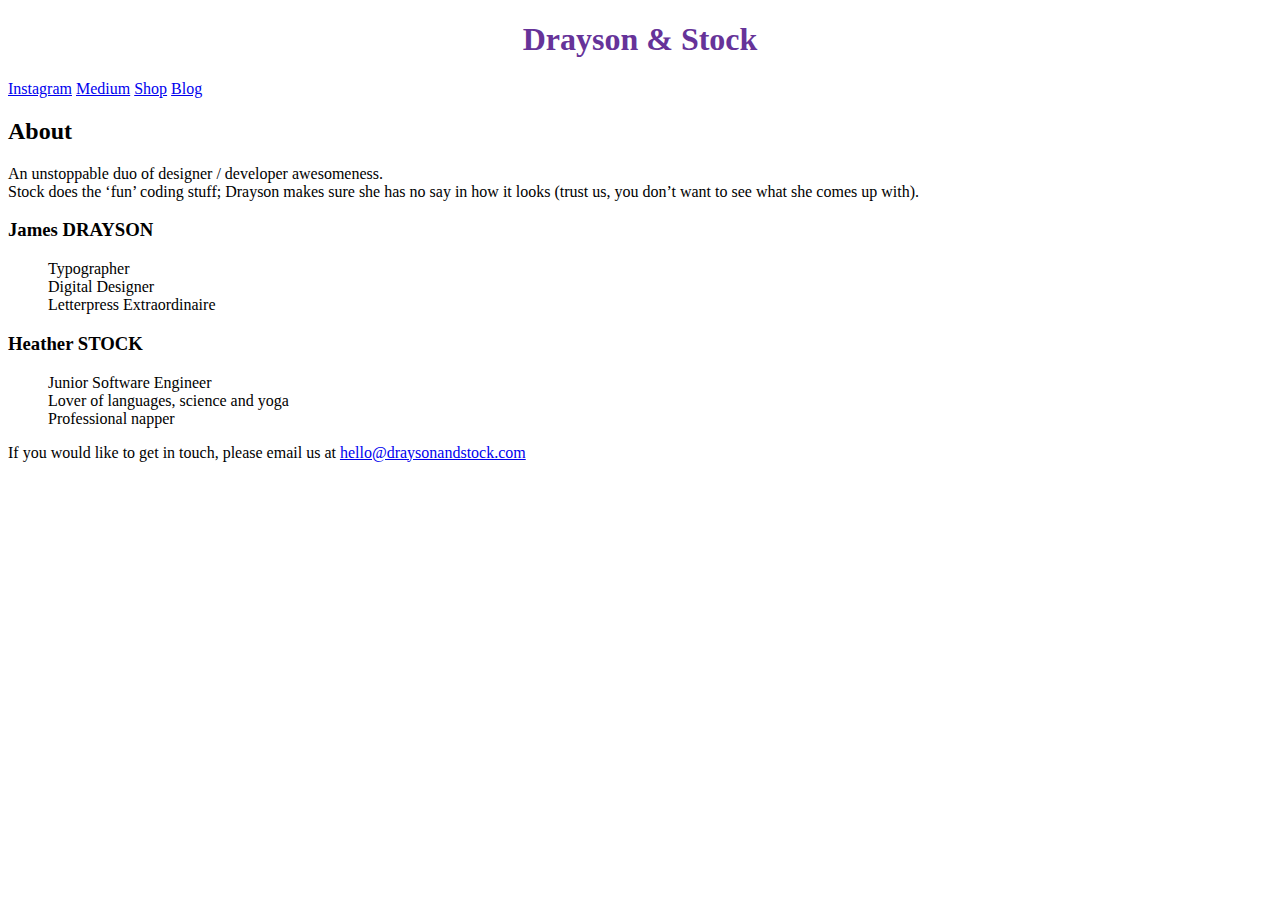
==== index.html @ 09ec5979 ":construction: add links to blog and shop. copy header and footer to blog/shop.html" ====
<!DOCTYPE html>
<html>
  <head>
    <title>Drayson and Stock</title>
    <link href="styles.css" type="text/css" rel="stylesheet"/>
  </head>

  <body>
    <header>

        <h1>Drayson &amp; Stock</h1>

        <a href="https://www.instagram.com/draysonandstock/">Instagram</a>
        <a href="https://medium.com/@heatherstock">Medium</a>
        <a href="shop.html">Shop</a>
        <a href="blog.html">Blog</a>
    </header>

    <h2>About</h2>

    <p>An unstoppable duo of designer / developer awesomeness.</br>
    Stock does the &lsquo;fun&rsquo; coding stuff; Drayson makes sure she has no say in how it looks (trust us, you don&#8217;t want to see what she comes up with). 
    </p>

      <h3>James DRAYSON</h3> 
    <ul class="about-list">
      <li>Typographer</li>
      <li>Digital Designer</li> 
      <li>Letterpress Extraordinaire</li>
    </ul>

    <h3>Heather STOCK</h3> 
    <ul class="about-list">
      <li>Junior Software Engineer</li> 
      <li>Lover of languages, science and yoga</li> 
      <li>Professional napper</li> 
    </ul>

  <footer>
    <p>If you would like to get in touch, please email us at <a href="mailto:hello@draysonandstock.com">hello@draysonandstock.com</a></p>
  </footer>
  </body>
</html>
---- styles.css ----
h1 {
    text-align: center;
    color: rebeccapurple;
}

.about-list {
    list-style-type: none;
}
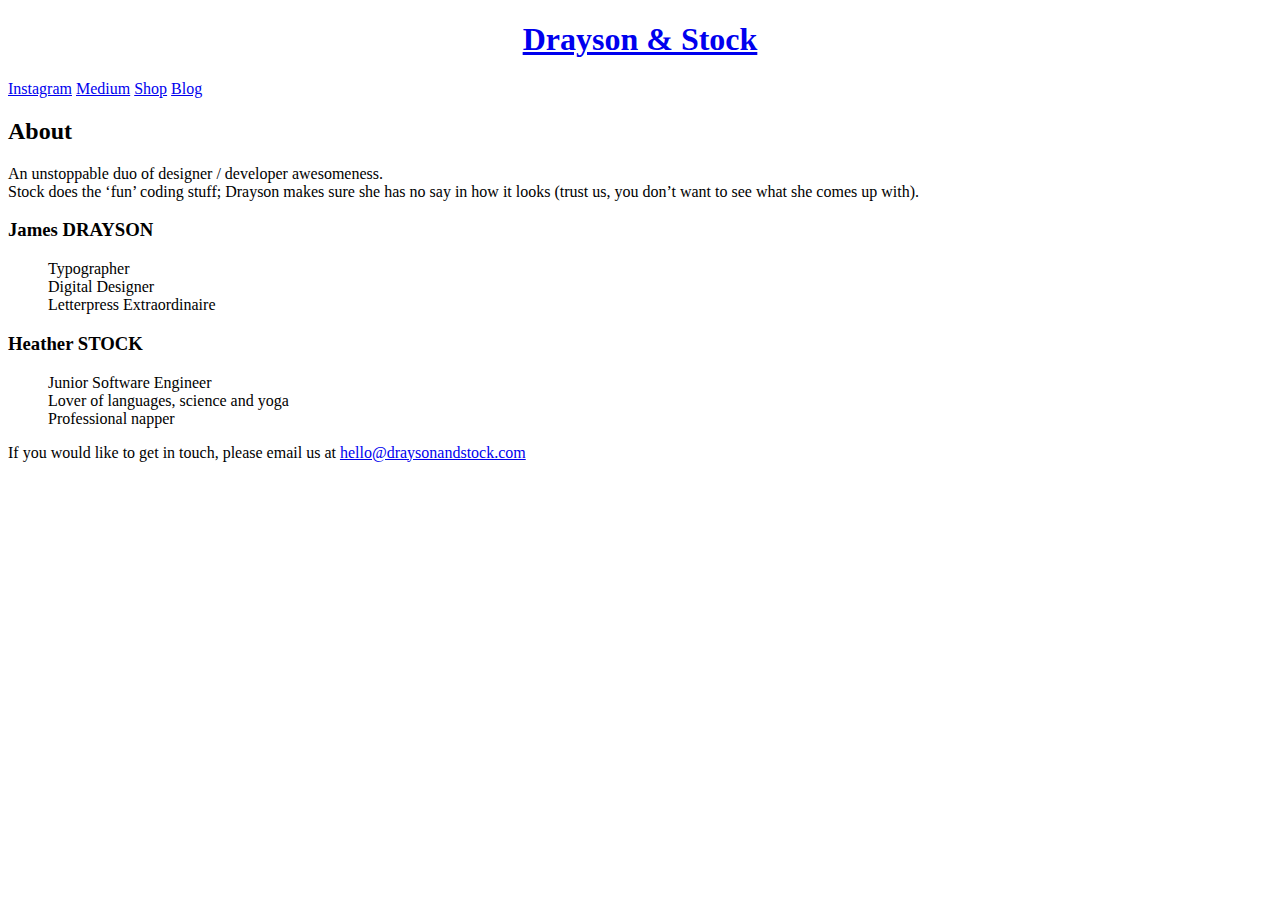
==== commit 3b4c6b85: ":construction: Make <h1> a link to index.html in all html files" ====
--- a/index.html
+++ b/index.html
@@ -8,10 +8,10 @@
   <body>
     <header>
 
-        <h1>Drayson &amp; Stock</h1>
+        <h1><a href="index.html">Drayson &amp; Stock</a></h1>
 
-        <a href="https://www.instagram.com/draysonandstock/">Instagram</a>
-        <a href="https://medium.com/@heatherstock">Medium</a>
+        <a target="_blank" href="https://www.instagram.com/draysonandstock/">Instagram</a>
+        <a target="_blank" href="https://medium.com/@heatherstock">Medium</a>
         <a href="shop.html">Shop</a>
         <a href="blog.html">Blog</a>
     </header>
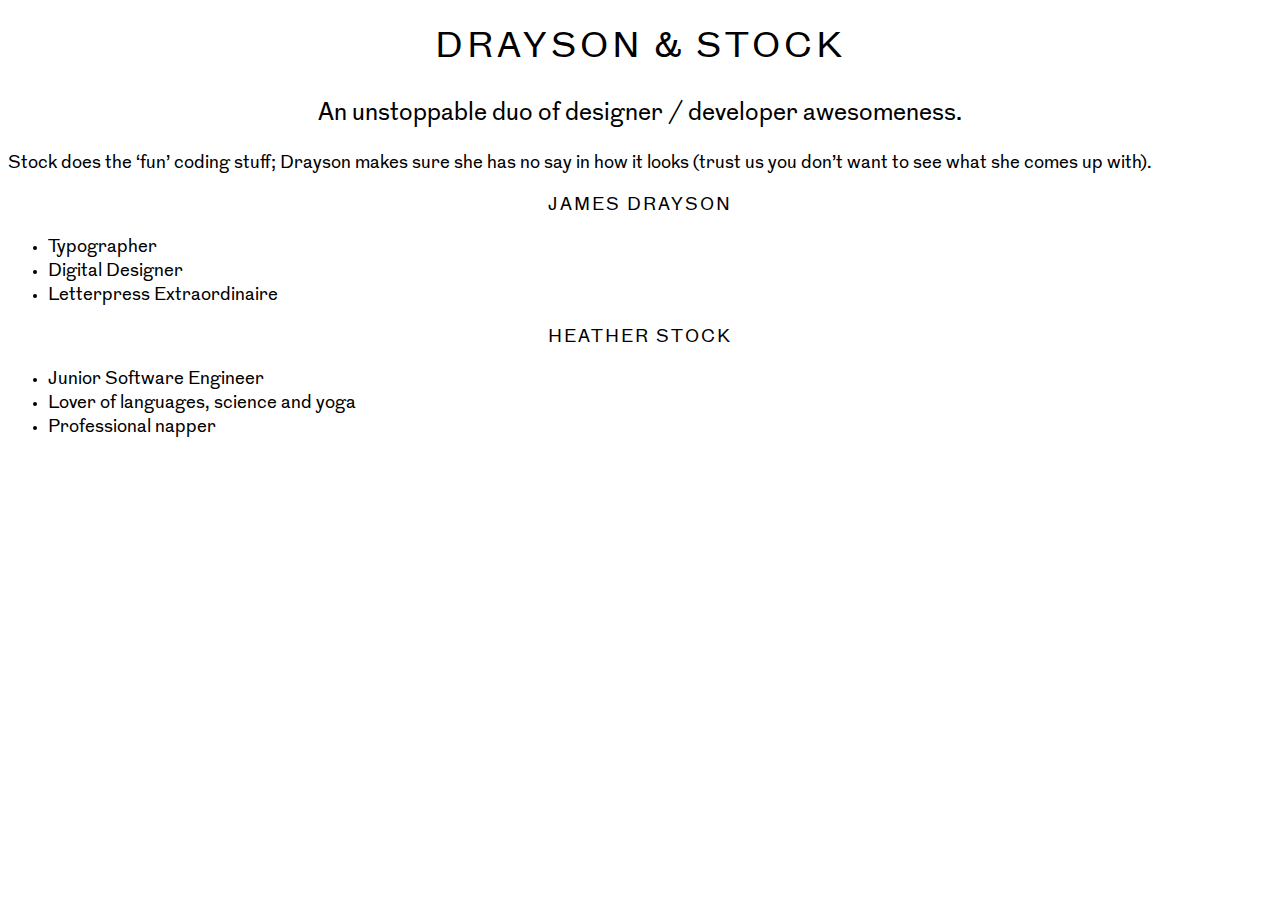
==== commit 36f98aa0: ":lipstick: add styling and fonts to css file" ====
--- a/index.html
+++ b/index.html
@@ -1,43 +1,27 @@
 <!DOCTYPE html>
 <html>
-  <head>
-    <title>Drayson and Stock</title>
-    <link href="styles.css" type="text/css" rel="stylesheet"/>
-  </head>
+<head>
+<title>Drayson and Stock</title>
+<link href="css/styles.css" type="text/css" rel="stylesheet"/>
+</head>
+<body>
 
-  <body>
-    <header>
+<h1>Drayson &amp; Stock</h1>
+<h2>An unstoppable duo of designer / developer awesomeness.</h2>
+<p>Stock does the &lsquo;fun&rsquo; coding stuff; Drayson makes sure she has no say in how it looks (trust us you don&#8217;t want to see what she comes up with). 
+</p>
+  <h3>James DRAYSON</h3> 
+<ul>
+  <li>Typographer</li>
+  <li>Digital Designer</li> 
+  <li>Letterpress Extraordinaire</li>
+</ul>
+<h3>Heather STOCK</h3> 
+<ul>
+  <li>Junior Software Engineer</li> 
+  <li>Lover of languages, science and yoga</li> 
+  <li>Professional napper</li> 
+</ul>
 
-        <h1><a href="index.html">Drayson &amp; Stock</a></h1>
-
-        <a target="_blank" href="https://www.instagram.com/draysonandstock/">Instagram</a>
-        <a target="_blank" href="https://medium.com/@heatherstock">Medium</a>
-        <a href="shop.html">Shop</a>
-        <a href="blog.html">Blog</a>
-    </header>
-
-    <h2>About</h2>
-
-    <p>An unstoppable duo of designer / developer awesomeness.</br>
-    Stock does the &lsquo;fun&rsquo; coding stuff; Drayson makes sure she has no say in how it looks (trust us, you don&#8217;t want to see what she comes up with). 
-    </p>
-
-      <h3>James DRAYSON</h3> 
-    <ul class="about-list">
-      <li>Typographer</li>
-      <li>Digital Designer</li> 
-      <li>Letterpress Extraordinaire</li>
-    </ul>
-
-    <h3>Heather STOCK</h3> 
-    <ul class="about-list">
-      <li>Junior Software Engineer</li> 
-      <li>Lover of languages, science and yoga</li> 
-      <li>Professional napper</li> 
-    </ul>
-
-  <footer>
-    <p>If you would like to get in touch, please email us at <a href="mailto:hello@draysonandstock.com">hello@draysonandstock.com</a></p>
-  </footer>
-  </body>
+</body>
 </html>--- a/css/styles.css
+++ b/css/styles.css
@@ -0,0 +1,40 @@
+@font-face {
+	font-family: 'Grot10';
+	src: url('fonts/Grot10_RegularWEB.woff2') format('woff2'),
+         url('fonts/Grot10_RegularWEB.woff') format('woff');
+}
+
+body {
+    color: black;
+    font-family: 'Grot10', sans-serif;
+    font-size: 18px;
+    line-height: 24px;
+}
+h1 {
+    text-align: center;
+    color: black;
+    font-family: 'Grot10', sans-serif;
+    font-size: 36px;
+    font-weight: normal;
+    text-transform: uppercase;
+    letter-spacing: 4px;
+    line-height: 48px;
+}
+h2 {
+    text-align: center;
+    color: black;
+    font-family: 'Grot10', sans-serif;
+    font-size: 24px;
+    font-weight: normal;
+    line-height: 36px;
+}
+h3 {
+    text-align: center;
+    color: black;
+    font-family: 'Grot10', sans-serif;
+    font-size: 18px;
+    line-height: 24px;
+    font-weight: normal;
+    text-transform: uppercase;
+    letter-spacing: 2px;
+}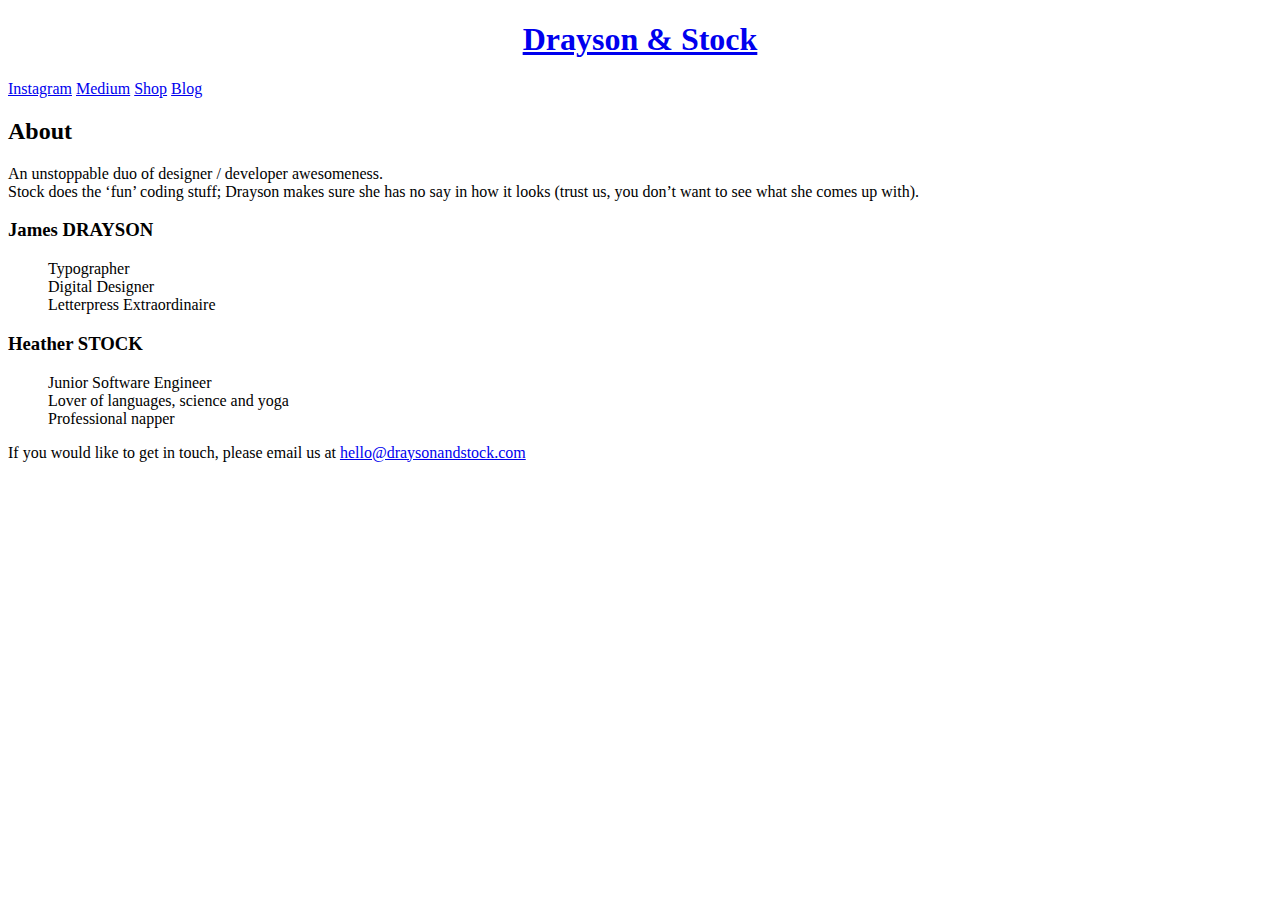
==== commit af40a313: ":twisted_rightwards_arrows: Merge links and new pages to master" ====
--- a/index.html
+++ b/index.html
@@ -1,27 +1,43 @@
 <!DOCTYPE html>
 <html>
-<head>
-<title>Drayson and Stock</title>
-<link href="css/styles.css" type="text/css" rel="stylesheet"/>
-</head>
-<body>
+  <head>
+    <title>Drayson and Stock</title>
+    <link href="styles.css" type="text/css" rel="stylesheet"/>
+  </head>
 
-<h1>Drayson &amp; Stock</h1>
-<h2>An unstoppable duo of designer / developer awesomeness.</h2>
-<p>Stock does the &lsquo;fun&rsquo; coding stuff; Drayson makes sure she has no say in how it looks (trust us you don&#8217;t want to see what she comes up with). 
-</p>
-  <h3>James DRAYSON</h3> 
-<ul>
-  <li>Typographer</li>
-  <li>Digital Designer</li> 
-  <li>Letterpress Extraordinaire</li>
-</ul>
-<h3>Heather STOCK</h3> 
-<ul>
-  <li>Junior Software Engineer</li> 
-  <li>Lover of languages, science and yoga</li> 
-  <li>Professional napper</li> 
-</ul>
+  <body>
+    <header>
 
-</body>
+        <h1><a href="index.html">Drayson &amp; Stock</a></h1>
+
+        <a target="_blank" href="https://www.instagram.com/draysonandstock/">Instagram</a>
+        <a target="_blank" href="https://medium.com/@heatherstock">Medium</a>
+        <a href="shop.html">Shop</a>
+        <a href="blog.html">Blog</a>
+    </header>
+
+    <h2>About</h2>
+
+    <p>An unstoppable duo of designer / developer awesomeness.</br>
+    Stock does the &lsquo;fun&rsquo; coding stuff; Drayson makes sure she has no say in how it looks (trust us, you don&#8217;t want to see what she comes up with). 
+    </p>
+
+      <h3>James DRAYSON</h3> 
+    <ul class="about-list">
+      <li>Typographer</li>
+      <li>Digital Designer</li> 
+      <li>Letterpress Extraordinaire</li>
+    </ul>
+
+    <h3>Heather STOCK</h3> 
+    <ul class="about-list">
+      <li>Junior Software Engineer</li> 
+      <li>Lover of languages, science and yoga</li> 
+      <li>Professional napper</li> 
+    </ul>
+
+  <footer>
+    <p>If you would like to get in touch, please email us at <a href="mailto:hello@draysonandstock.com">hello@draysonandstock.com</a></p>
+  </footer>
+  </body>
 </html>--- a/styles.css
+++ b/styles.css
@@ -0,0 +1,8 @@
+h1 {
+    text-align: center;
+    color: rebeccapurple;
+}
+
+.about-list {
+    list-style-type: none;
+}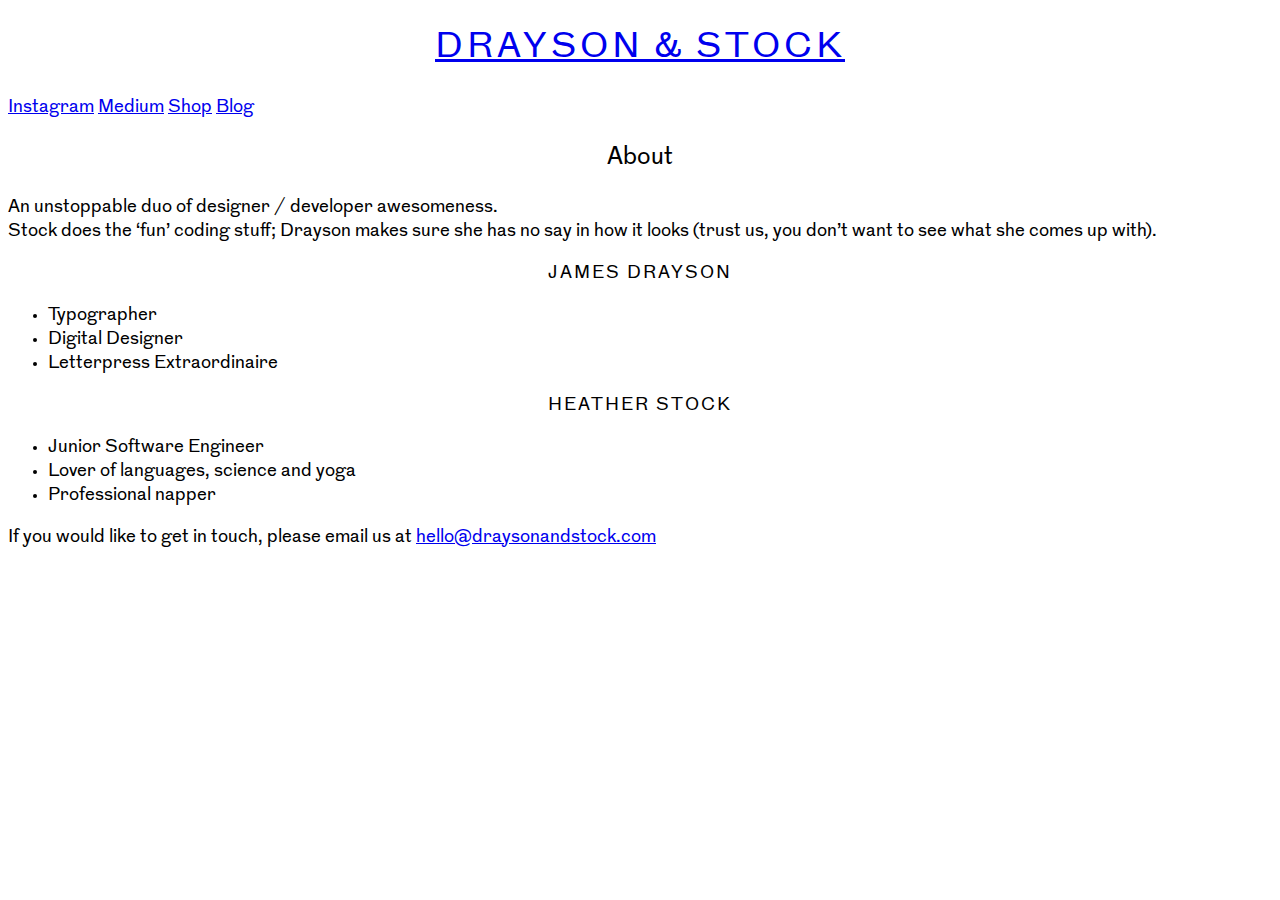
==== commit ad862ec8: ":lipstick: edit path for css file" ====
--- a/index.html
+++ b/index.html
@@ -2,7 +2,7 @@
 <html>
   <head>
     <title>Drayson and Stock</title>
-    <link href="styles.css" type="text/css" rel="stylesheet"/>
+    <link href="css/styles.css" type="text/css" rel="stylesheet"/>
   </head>
 
   <body>
--- a/css/styles.css
+++ b/css/styles.css
@@ -0,0 +1,40 @@
+@font-face {
+	font-family: 'Grot10';
+	src: url('fonts/Grot10_RegularWEB.woff2') format('woff2'),
+         url('fonts/Grot10_RegularWEB.woff') format('woff');
+}
+
+body {
+    color: black;
+    font-family: 'Grot10', sans-serif;
+    font-size: 18px;
+    line-height: 24px;
+}
+h1 {
+    text-align: center;
+    color: black;
+    font-family: 'Grot10', sans-serif;
+    font-size: 36px;
+    font-weight: normal;
+    text-transform: uppercase;
+    letter-spacing: 4px;
+    line-height: 48px;
+}
+h2 {
+    text-align: center;
+    color: black;
+    font-family: 'Grot10', sans-serif;
+    font-size: 24px;
+    font-weight: normal;
+    line-height: 36px;
+}
+h3 {
+    text-align: center;
+    color: black;
+    font-family: 'Grot10', sans-serif;
+    font-size: 18px;
+    line-height: 24px;
+    font-weight: normal;
+    text-transform: uppercase;
+    letter-spacing: 2px;
+}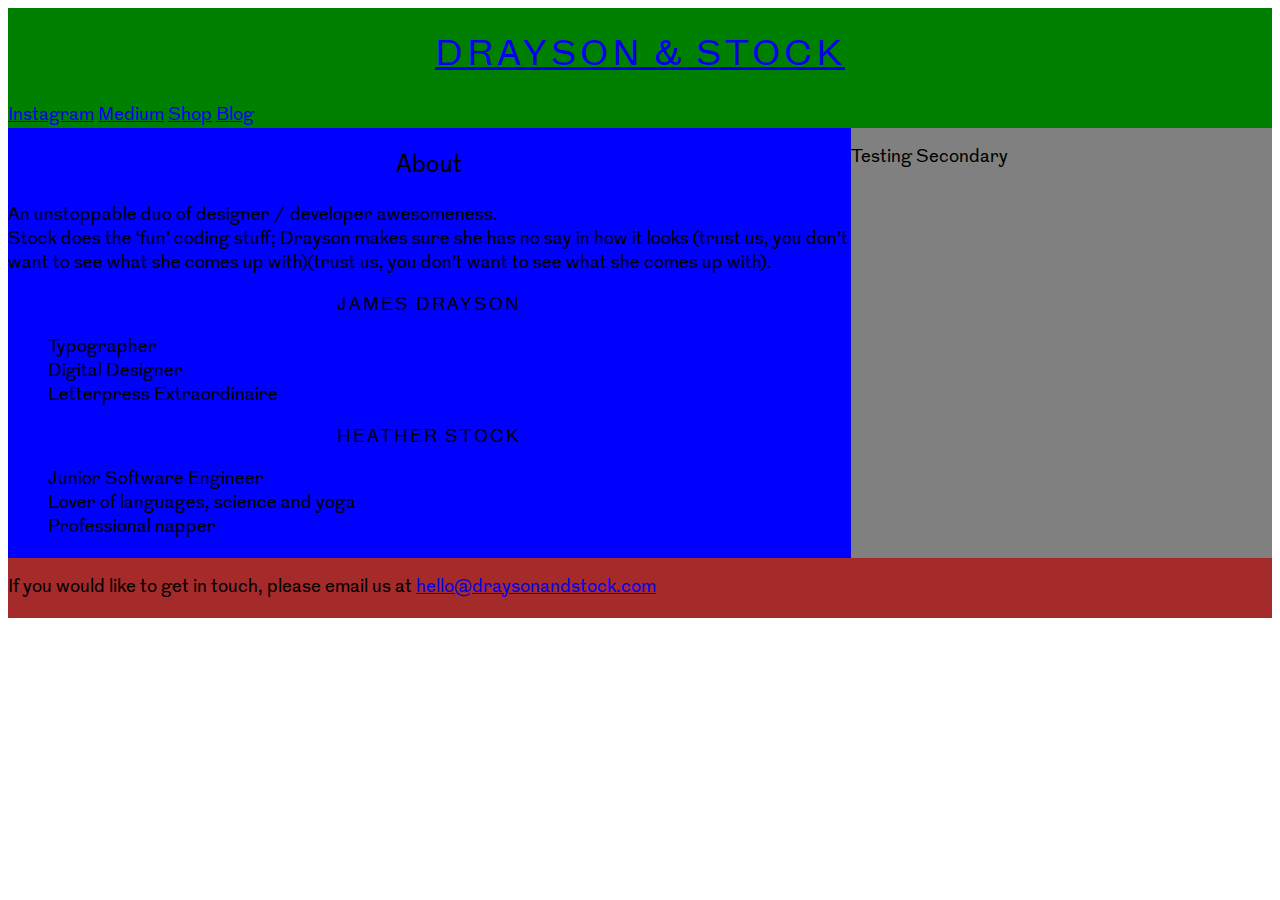
==== commit 2a619b20: ":lipstick: Implement grid css" ====
--- a/index.html
+++ b/index.html
@@ -6,38 +6,47 @@
   </head>
 
   <body>
-    <header>
+    <div class="grid">
+      <header class="header">
 
-        <h1><a href="index.html">Drayson &amp; Stock</a></h1>
+          <h1><a href="index.html">Drayson &amp; Stock</a></h1>
 
-        <a target="_blank" href="https://www.instagram.com/draysonandstock/">Instagram</a>
-        <a target="_blank" href="https://medium.com/@heatherstock">Medium</a>
-        <a href="shop.html">Shop</a>
-        <a href="blog.html">Blog</a>
-    </header>
+          <a target="_blank" href="https://www.instagram.com/draysonandstock/">Instagram</a>
+          <a target="_blank" href="https://medium.com/@heatherstock">Medium</a>
+          <a href="shop.html">Shop</a>
+          <a href="blog.html">Blog</a>
+      </header>
 
-    <h2>About</h2>
+      <div class="primary">
+        <h2>About</h2>
 
-    <p>An unstoppable duo of designer / developer awesomeness.</br>
-    Stock does the &lsquo;fun&rsquo; coding stuff; Drayson makes sure she has no say in how it looks (trust us, you don&#8217;t want to see what she comes up with). 
-    </p>
+        <p>An unstoppable duo of designer / developer awesomeness.</br>
+        Stock does the &lsquo;fun&rsquo; coding stuff; Drayson makes sure she has no say in how it looks (trust us, you don&#8217;t want to see what she comes up with)(trust us, you don&#8217;t want to see what she comes up with). 
+        </p>
 
-      <h3>James DRAYSON</h3> 
-    <ul class="about-list">
-      <li>Typographer</li>
-      <li>Digital Designer</li> 
-      <li>Letterpress Extraordinaire</li>
-    </ul>
+          <h3>James DRAYSON</h3> 
+        <ul class="about-list">
+          <li>Typographer</li>
+          <li>Digital Designer</li> 
+          <li>Letterpress Extraordinaire</li>
+        </ul>
 
-    <h3>Heather STOCK</h3> 
-    <ul class="about-list">
-      <li>Junior Software Engineer</li> 
-      <li>Lover of languages, science and yoga</li> 
-      <li>Professional napper</li> 
-    </ul>
+        <h3>Heather STOCK</h3> 
+        <ul class="about-list">
+          <li>Junior Software Engineer</li> 
+          <li>Lover of languages, science and yoga</li> 
+          <li>Professional napper</li> 
+        </ul>
+      </div>
 
-  <footer>
-    <p>If you would like to get in touch, please email us at <a href="mailto:hello@draysonandstock.com">hello@draysonandstock.com</a></p>
-  </footer>
+      <div class="secondary">
+        <p>Testing Secondary</p>
+      </div>
+
+      <footer class="footer">
+        <p>If you would like to get in touch, please email us at <a href="mailto:hello@draysonandstock.com">hello@draysonandstock.com</a></p>
+      </footer>
+    
+    </div>
   </body>
 </html>--- a/css/styles.css
+++ b/css/styles.css
@@ -3,6 +3,34 @@
 	src: url('fonts/Grot10_RegularWEB.woff2') format('woff2'),
          url('fonts/Grot10_RegularWEB.woff') format('woff');
 }
+
+.grid {
+    display: grid;
+    grid-template-columns: repeat(12, 1fr);
+    grid-template-rows: auto;
+    background: yellow;
+    }
+
+    .header {
+        grid-column-start: 1;
+        grid-column-end: -1;
+        background: green;
+    }
+    .primary {
+        grid-column-start: 1;
+        grid-column-end: 9;
+        background: blue;
+    }
+    .secondary {
+        grid-column-start: 9;
+        grid-column-end: -1;
+        background: grey;
+    }
+    .footer {
+        grid-column-start: 1;
+        grid-column-end: -1;
+        background: brown;
+    }
 
 body {
     color: black;
@@ -37,4 +65,8 @@
     font-weight: normal;
     text-transform: uppercase;
     letter-spacing: 2px;
+}
+
+.about-list {
+    list-style-type: none;
 }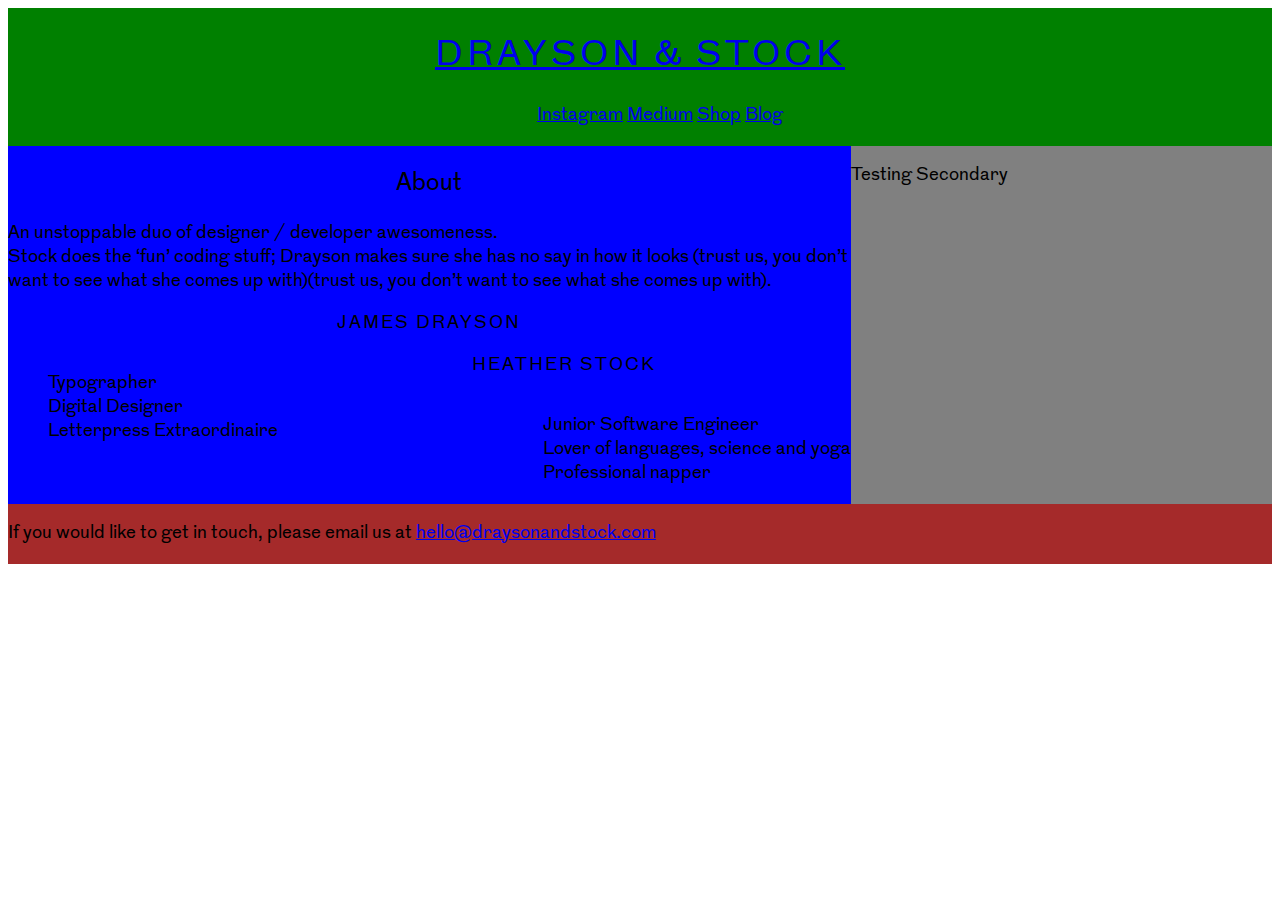
==== commit 40cb2b49: ":construction: float bio side by side" ====
--- a/index.html
+++ b/index.html
@@ -9,12 +9,13 @@
     <div class="grid">
       <header class="header">
 
-          <h1><a href="index.html">Drayson &amp; Stock</a></h1>
-
-          <a target="_blank" href="https://www.instagram.com/draysonandstock/">Instagram</a>
-          <a target="_blank" href="https://medium.com/@heatherstock">Medium</a>
-          <a href="shop.html">Shop</a>
-          <a href="blog.html">Blog</a>
+        <h1><a href="index.html">Drayson &amp; Stock</a></h1>
+        <ul class="links">
+          <li class="links"><a target="_blank" href="https://www.instagram.com/draysonandstock/">Instagram</a></li>
+          <li class="links"><a target="_blank" href="https://medium.com/@heatherstock">Medium</a></li>
+          <li class="links"><a href="shop.html">Shop</a></li>
+          <li class="links"><a href="blog.html">Blog</a></li>
+        </ul>
       </header>
 
       <div class="primary">
@@ -23,20 +24,21 @@
         <p>An unstoppable duo of designer / developer awesomeness.</br>
         Stock does the &lsquo;fun&rsquo; coding stuff; Drayson makes sure she has no say in how it looks (trust us, you don&#8217;t want to see what she comes up with)(trust us, you don&#8217;t want to see what she comes up with). 
         </p>
+        <div>
+          <h3>James DRAYSON</h3> 
+          <ul class="about-list james">
+            <li>Typographer</li>
+            <li>Digital Designer</li> 
+            <li>Letterpress Extraordinaire</li>
+          </ul>
 
-          <h3>James DRAYSON</h3> 
-        <ul class="about-list">
-          <li>Typographer</li>
-          <li>Digital Designer</li> 
-          <li>Letterpress Extraordinaire</li>
-        </ul>
-
-        <h3>Heather STOCK</h3> 
-        <ul class="about-list">
-          <li>Junior Software Engineer</li> 
-          <li>Lover of languages, science and yoga</li> 
-          <li>Professional napper</li> 
-        </ul>
+          <h3>Heather STOCK</h3> 
+          <ul class="about-list heather">
+            <li>Junior Software Engineer</li> 
+            <li>Lover of languages, science and yoga</li> 
+            <li>Professional napper</li> 
+          </ul>
+        </div>
       </div>
 
       <div class="secondary">
--- a/css/styles.css
+++ b/css/styles.css
@@ -69,4 +69,18 @@
 
 .about-list {
     list-style-type: none;
+}
+
+li.links {
+    list-style-type: none;
+    display: inline;
+}
+ul.links {
+    text-align: center;
+}
+ul.james {
+    float: left;
+}
+ul.heather {
+    float: right;
 }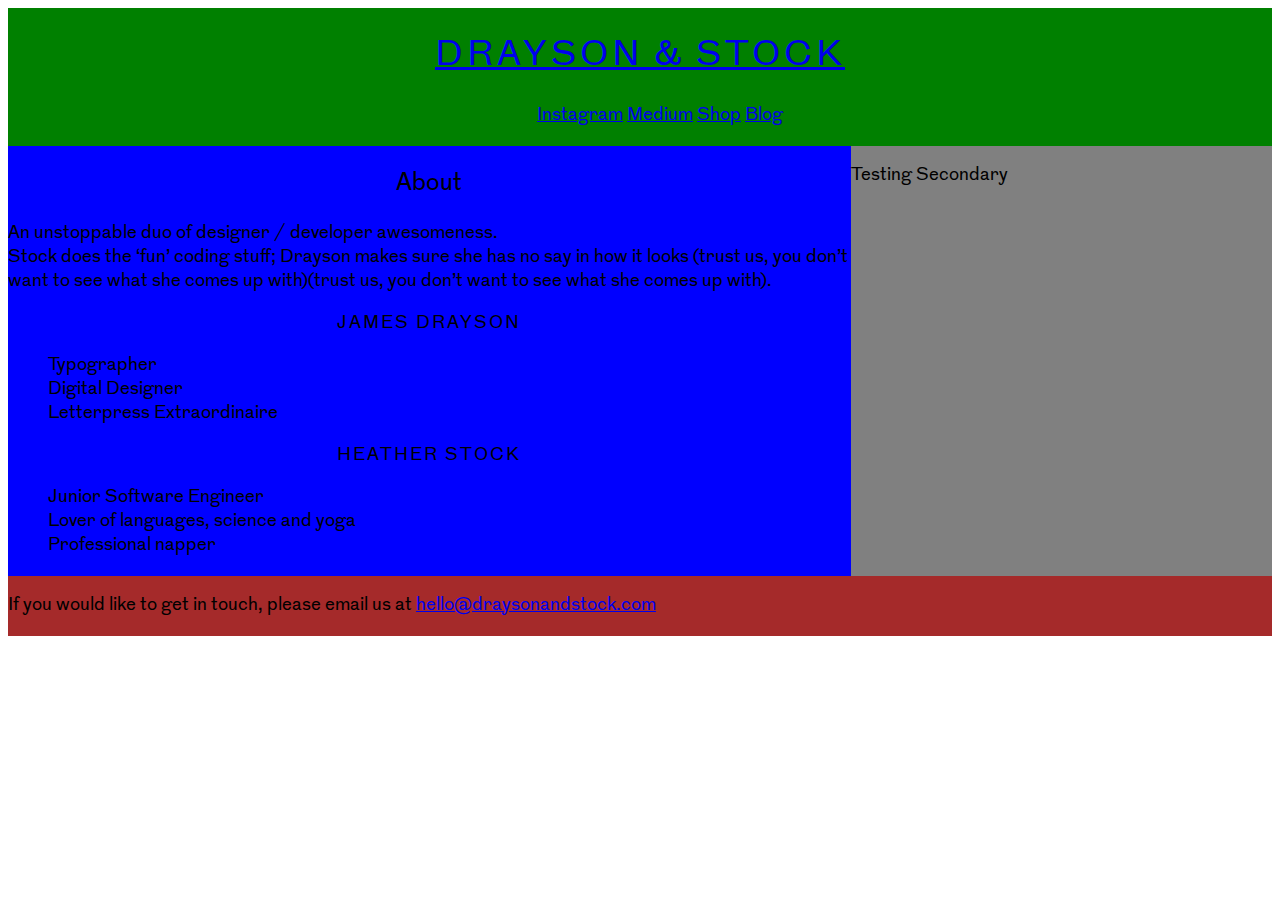
==== commit b59a498f: ":lipstick: Revert to bio list with no float" ====
--- a/index.html
+++ b/index.html
@@ -26,14 +26,14 @@
         </p>
         <div>
           <h3>James DRAYSON</h3> 
-          <ul class="about-list james">
+          <ul class="about-list">
             <li>Typographer</li>
             <li>Digital Designer</li> 
             <li>Letterpress Extraordinaire</li>
           </ul>
 
           <h3>Heather STOCK</h3> 
-          <ul class="about-list heather">
+          <ul class="about-list">
             <li>Junior Software Engineer</li> 
             <li>Lover of languages, science and yoga</li> 
             <li>Professional napper</li> 
--- a/css/styles.css
+++ b/css/styles.css
@@ -78,9 +78,3 @@
 ul.links {
     text-align: center;
 }
-ul.james {
-    float: left;
-}
-ul.heather {
-    float: right;
-}